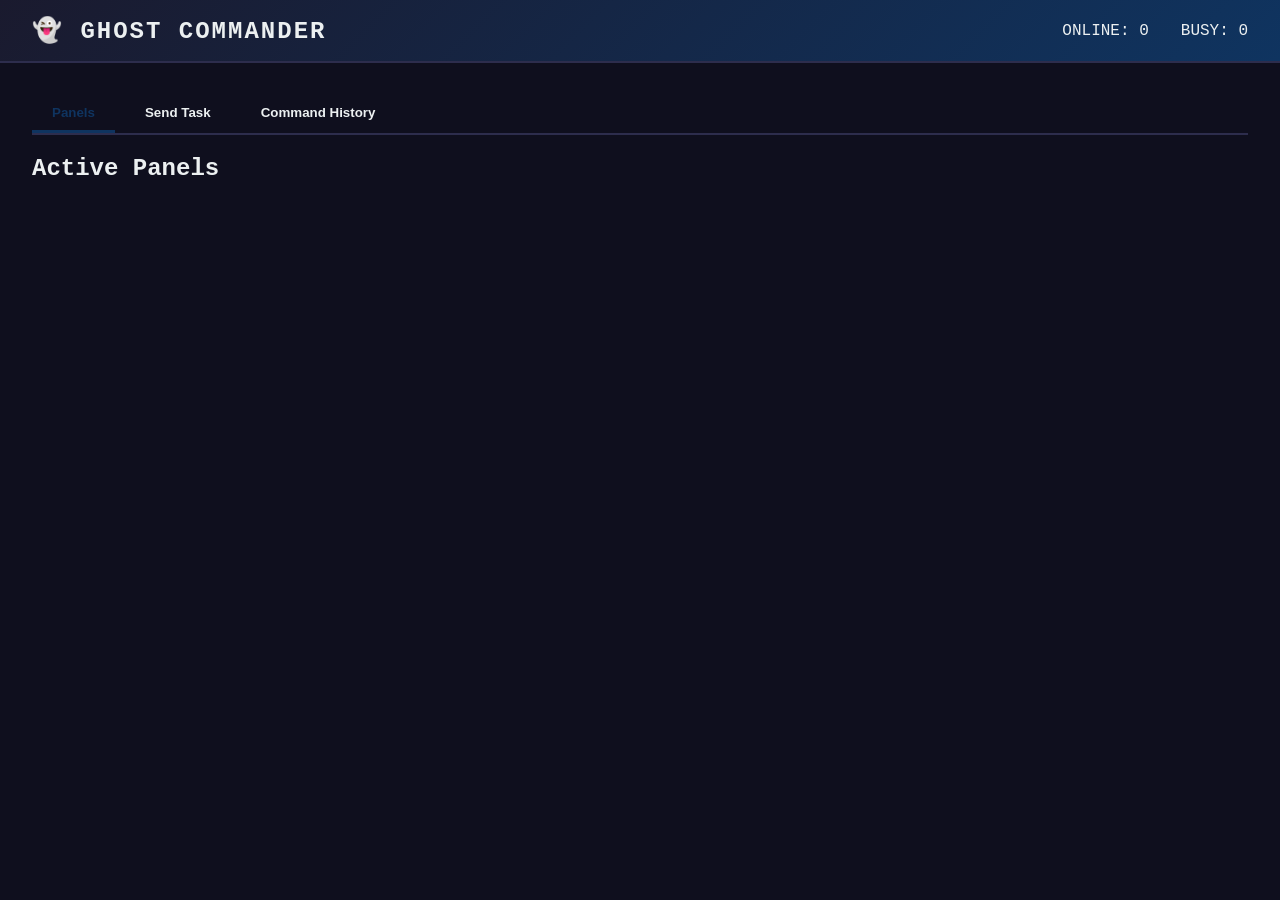
==== backend/frontend/index.html @ 8cb59560 "Update index.html" ====
<!DOCTYPE html>
<html>
<head>
    <title>GHOST COMMANDER - Dashboard</title>
    <style>
        * { margin: 0; padding: 0; box-sizing: border-box; }
        
        body {
            font-family: 'Courier New', monospace;
            background-color: #0f0f1e;
            color: #ecf0f1;
        }

        .navbar {
            background: linear-gradient(135deg, #1a1a2e, #0f3460);
            padding: 1rem 2rem;
            display: flex;
            justify-content: space-between;
            align-items: center;
            border-bottom: 2px solid #2d2d4d;
        }

        .navbar h1 { font-size: 1.5rem; letter-spacing: 2px; }
        .navbar-stats { display: flex; gap: 2rem; }
        .container { padding: 2rem; max-width: 1400px; margin: 0 auto; }

        .tabs {
            display: flex;
            gap: 10px;
            margin-bottom: 20px;
            border-bottom: 2px solid #2d2d4d;
        }

        .tab-btn {
            padding: 10px 20px;
            background: transparent;
            border: none;
            color: #ecf0f1;
            cursor: pointer;
            border-bottom: 3px solid transparent;
            font-weight: bold;
        }

        .tab-btn.active {
            border-bottom-color: #0f3460;
            color: #0f3460;
        }

        .tab-content { display: none; }
        .tab-content.active { display: block; }

        .panels-grid {
            display: grid;
            grid-template-columns: repeat(auto-fill, minmax(300px, 1fr));
            gap: 1.5rem;
        }

        .panel-card {
            background: linear-gradient(135deg, #16213e, #0f3460);
            border: 2px solid #2d2d4d;
            border-radius: 8px;
            padding: 1.5rem;
            transition: all 0.3s;
        }

        .panel-card:hover {
            border-color: #0f3460;
            box-shadow: 0 0 20px rgba(15, 52, 96, 0.5);
        }

        .panel-slot { font-size: 1.5rem; font-weight: bold; margin-bottom: 1rem; }

        .status-badge {
            display: inline-block;
            padding: 0.25rem 0.75rem;
            border-radius: 20px;
            font-size: 0.75rem;
            font-weight: bold;
        }

        .status-badge.online { background-color: rgba(39, 174, 96, 0.3); color: #27ae60; }
        .status-badge.offline { background-color: rgba(231, 76, 60, 0.3); color: #e74c3c; }

        .panel-info { margin-top: 1rem; font-size: 0.85rem; }

        .panel-buttons {
            margin-top: 10px;
            gap: 5px;
            display: flex;
            flex-wrap: wrap;
        }

        .panel-buttons button {
            flex: 1;
            padding: 8px;
            background: #0f3460;
            cursor: pointer;
            border: none;
            color: #ecf0f1;
            border-radius: 4px;
            font-size: 0.8rem;
            transition: all 0.2s;
        }

        .panel-buttons button:hover { background: #1a5a8a; }
        .panel-buttons button.stop { background: #e74c3c; }
        .panel-buttons button.stop:hover { background: #c0392b; }

        .task-form {
            background: #16213e;
            border: 2px solid #0f3460;
            padding: 20px;
            border-radius: 8px;
            max-width: 600px;
        }

        .form-group {
            margin-bottom: 15px;
        }

        .form-group label {
            display: block;
            margin-bottom: 5px;
            font-weight: bold;
        }

        .form-group input,
        .form-group textarea,
        .form-group select {
            width: 100%;
            padding: 10px;
            background: #0f1419;
            border: 1px solid #0f3460;
            color: #ecf0f1;
            border-radius: 4px;
            font-family: monospace;
        }

        .form-group textarea {
            min-height: 100px;
            resize: vertical;
        }

        .form-group button {
            width: 100%;
            padding: 12px;
            background: #0f3460;
            border: none;
            color: #ecf0f1;
            cursor: pointer;
            border-radius: 4px;
            font-weight: bold;
            transition: all 0.2s;
        }

        .form-group button:hover { background: #1a5a8a; }

        .command-list {
            display: flex;
            flex-direction: column;
            gap: 10px;
        }

        .command-item {
            background: #16213e;
            padding: 15px;
            border-radius: 8px;
            border-left: 4px solid #0f3460;
        }

        .command-item.pending { border-left-color: #f39c12; }
        .command-item.executing { border-left-color: #3498db; }
        .command-item.success { border-left-color: #27ae60; }
        .command-item.failed { border-left-color: #e74c3c; }

        .command-header {
            display: flex;
            justify-content: space-between;
            align-items: center;
            margin-bottom: 5px;
        }

        .command-status {
            padding: 3px 8px;
            border-radius: 3px;
            font-size: 0.75rem;
            font-weight: bold;
        }

        .status-pending { background: rgba(243, 156, 18, 0.3); color: #f39c12; }
        .status-executing { background: rgba(52, 152, 219, 0.3); color: #3498db; }
        .status-success { background: rgba(39, 174, 96, 0.3); color: #27ae60; }
        .status-failed { background: rgba(231, 76, 60, 0.3); color: #e74c3c; }
    </style>
</head>
<body>
    <div class="navbar">
        <h1>👻 GHOST COMMANDER</h1>
        <div class="navbar-stats">
            <div>ONLINE: <span id="stat-online">0</span></div>
            <div>BUSY: <span id="stat-busy">0</span></div>
        </div>
    </div>

    <div class="container">
        <div class="tabs">
            <button class="tab-btn active" onclick="switchTab('panels')">Panels</button>
            <button class="tab-btn" onclick="switchTab('task')">Send Task</button>
            <button class="tab-btn" onclick="switchTab('commands')">Command History</button>
        </div>

        <div id="panels" class="tab-content active">
            <h2>Active Panels</h2>
            <div class="panels-grid" id="panels-grid"></div>
        </div>

        <div id="task" class="tab-content">
            <h2>Send Task to Panel</h2>
            <div class="task-form">
                <div class="form-group">
                    <label>Select Panel (Slot):</label>
                    <select id="slot-select">
                        <option value="">-- Select Panel --</option>
                    </select>
                </div>

                <div class="form-group">
                    <label>Email Address:</label>
                    <input type="email" id="email-input" placeholder="example@gmail.com" required>
                </div>

                <div class="form-group">
                    <label>Password:</label>
                    <input type="password" id="password-input" placeholder="Enter password" required>
                </div>

                <div class="form-group">
                    <label>URLs (one per line):</label>
                    <textarea id="urls-input" placeholder="https://example.com/1&#10;https://example.com/2"></textarea>
                </div>

                <div class="form-group">
                    <button onclick="sendTask()">Send Task</button>
                </div>
            </div>
        </div>

        <div id="commands" class="tab-content">
            <h2>Command History</h2>
            <div id="command-list" class="command-list"></div>
        </div>
    </div>

      <script>
        const API_BASE = '/api';
        const AUTH_KEY = 'GHOST_SECRET_2026';
        let lastPanelUpdate = 0;  // ← Track waktu update terakhir

        document.addEventListener('DOMContentLoaded', function() {
            loadPanels();
            loadCommands();
            setInterval(loadPanels, 3000);  // ← Ubah dari 2000 ke 3000 (3 detik)
            setInterval(loadCommands, 5000);  // ← Ubah ke 5 detik
        });

        function switchTab(tab) {
            document.querySelectorAll('.tab-content').forEach(el => el.classList.remove('active'));
            document.querySelectorAll('.tab-btn').forEach(el => el.classList.remove('active'));
            document.getElementById(tab).classList.add('active');
            event.target.classList.add('active');
        }

        async function loadPanels() {
            try {
                const response = await fetch(API_BASE + '/status', {
                    headers: { 'X-Auth-Key': AUTH_KEY }
                });
                const data = await response.json();
                renderPanels(data);
                if (data.panels && Array.isArray(data.panels)) {
                    updateSlotSelect(data.panels);
                }
            } catch (error) {
                console.error('[PANELS] Error:', error);
            }
        }

        function renderPanels(data) {
            const grid = document.getElementById('panels-grid');
            grid.innerHTML = '';
            
            if (!data) {
                grid.innerHTML = '<p>No data</p>';
                return;
            }

            const online = data.online || 0;
            const busy = data.busy || 0;
            const panels = data.panels || [];

            document.getElementById('stat-online').textContent = online;
            document.getElementById('stat-busy').textContent = busy;

            if (panels.length === 0) {
                grid.innerHTML = '<p>No panels connected</p>';
                return;
            }

            panels.forEach(function(panel) {
                const card = document.createElement('div');
                card.className = 'panel-card';
                card.innerHTML = 
                    '<div class="panel-slot">SLOT ' + panel.slot + '</div>' +
                    '<span class="status-badge ' + (panel.status || 'offline').toLowerCase() + '">' + (panel.status || 'OFFLINE') + '</span>' +
                    '<div class="panel-info">' +
                    '<div>IP: ' + (panel.ip || 'N/A') + '</div>' +
                    '<div>State: ' + (panel.state || 'UNKNOWN') + '</div>' +
                    '<div>Emails: ' + ((panel.data && panel.data.emails) || 0) + '</div>' +
                    '<div>Links: ' + ((panel.data && panel.data.links) || 0) + '</div>' +
                    '</div>' +
                    '<div class="panel-buttons">' +
                    '<button onclick="executeAction(' + panel.slot + ', ' + "'start_login'" + ')">Login</button>' +
                    '<button onclick="executeAction(' + panel.slot + ', ' + "'start_loop'" + ')">Loop</button>' +
                    '<button class="stop" onclick="executeAction(' + panel.slot + ', ' + "'stop'" + ')">Stop</button>' +
                    '</div>';
                grid.appendChild(card);
            });
        }

        function updateSlotSelect(panels) {
            const select = document.getElementById('slot-select');
            const currentValue = select.value;  // ← SIMPAN value lama
            
            select.innerHTML = '<option value="">-- Select Panel --</option>';
            
            panels.forEach(function(panel) {
                const opt = document.createElement('option');
                opt.value = panel.slot;
                opt.textContent = 'Slot ' + panel.slot + ' (' + (panel.status || 'UNKNOWN') + ' - ' + (panel.state || 'UNKNOWN') + ')';
                select.appendChild(opt);
            });
            
            // ✅ RESTORE nilai yang dipilih sebelumnya
            if (currentValue) {
                select.value = currentValue;
            }
        }

        async function sendTask() {
            const slot = parseInt(document.getElementById('slot-select').value);
            const email = document.getElementById('email-input').value;
            const password = document.getElementById('password-input').value;
            const urlsText = document.getElementById('urls-input').value;
            const urls = urlsText.split('\n').filter(u => u.trim());

            if (!slot || !email || !password || urls.length === 0) {
                alert('❌ Please fill all fields!');
                return;
            }

            try {
                const response = await fetch(API_BASE + '/command/create', {
                    method: 'POST',
                    headers: {
                        'X-Auth-Key': AUTH_KEY,
                        'Content-Type': 'application/json'
                    },
                    body: JSON.stringify({
                        slot: slot,
                        action: 'start_login',
                        payload: {
                            email: email,
                            password: password,
                            urls: urls
                        }
                    })
                });

                if (response.ok) {
                    const data = await response.json();
                    alert('✅ Task sent to Slot ' + slot + '!');
                    document.getElementById('email-input').value = '';
                    document.getElementById('password-input').value = '';
                    document.getElementById('urls-input').value = '';
                    document.getElementById('slot-select').value = '';  // ← Reset slot
                    loadCommands();
                } else {
                    alert('❌ Error: ' + response.status);
                }
            } catch (error) {
                console.error('Error:', error);
                alert('❌ Error: ' + error.message);
            }
        }

        async function executeAction(slot, action) {
            try {
                await fetch(API_BASE + '/command/create', {
                    method: 'POST',
                    headers: {
                        'X-Auth-Key': AUTH_KEY,
                        'Content-Type': 'application/json'
                    },
                    body: JSON.stringify({
                        slot: slot,
                        action: action,
                        payload: {}
                    })
                });
                loadCommands();
            } catch (error) {
                console.error('Error:', error);
            }
        }

        async function loadCommands() {
            try {
                const response = await fetch(API_BASE + '/command/list', {
                    headers: { 'X-Auth-Key': AUTH_KEY }
                });
                const commands = await response.json();
                renderCommands(commands);
            } catch (error) {
                console.error('Error loading commands:', error);
            }
        }

        function renderCommands(commands) {
            const list = document.getElementById('command-list');
            
            if (!commands || commands.length === 0) {
                list.innerHTML = '<p>No commands yet</p>';
                return;
            }

            commands.sort(function(a, b) {
                return new Date(b.created_at || 0) - new Date(a.created_at || 0);
            });

            list.innerHTML = '';
            commands.forEach(function(cmd) {
                const item = document.createElement('div');
                item.className = 'command-item ' + ((cmd.status || 'pending').toLowerCase());
                item.innerHTML =
                    '<div class="command-header">' +
                    '<div><strong>Slot ' + cmd.slot + ' - ' + cmd.action + '</strong></div>' +
                    '<span class="command-status status-' + ((cmd.status || 'pending').toLowerCase()) + '">' + (cmd.status || 'PENDING').toUpperCase() + '</span>' +
                    '</div>' +
                    '<div style="font-size: 0.85rem; color: #999;">' +
                    'ID: ' + (cmd.id ? cmd.id.substring(0, 8) : 'N/A') + '...' +
                    '</div>';
                list.appendChild(item);
            });
        }
    </script>
</body>
</html>
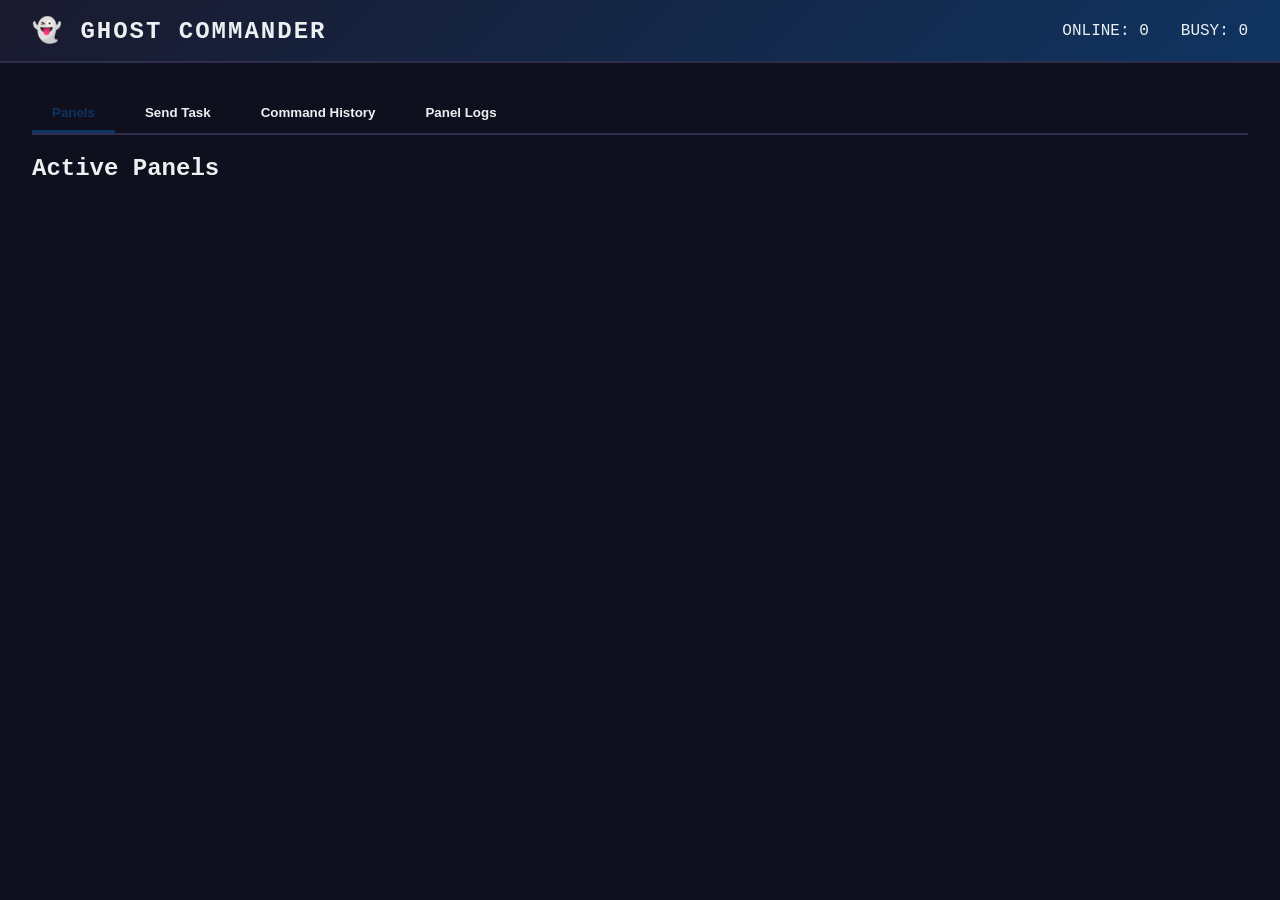
==== commit 1651379a: "Update index.html" ====
--- a/backend/frontend/index.html
+++ b/backend/frontend/index.html
@@ -203,15 +203,29 @@
     </div>
 
     <div class="container">
-        <div class="tabs">
+         <div class="tabs">
             <button class="tab-btn active" onclick="switchTab('panels')">Panels</button>
             <button class="tab-btn" onclick="switchTab('task')">Send Task</button>
             <button class="tab-btn" onclick="switchTab('commands')">Command History</button>
+            <button class="tab-btn" onclick="switchTab('logs')">Panel Logs</button>  <!-- ← TAMBAH INI -->
         </div>
 
         <div id="panels" class="tab-content active">
             <h2>Active Panels</h2>
             <div class="panels-grid" id="panels-grid"></div>
+        </div>
+
+        <div id="logs" class="tab-content">
+            <h2>Panel Logs</h2>
+            <div class="form-group">
+                <label>Select Panel to View Logs:</label>
+                <select id="log-slot-select" onchange="loadPanelLogs()">
+                    <option value="">-- Select Panel --</option>
+                </select>
+            </div>
+            <div style="background: #0f1419; border: 1px solid #0f3460; padding: 15px; border-radius: 4px; max-height: 600px; overflow-y: auto; color: #27ae60; font-family: monospace; white-space: pre-wrap; word-wrap: break-word;" id="logs-container">
+                <p style="color: #999;">Select a panel to view logs</p>
+            </div>
         </div>
 
         <div id="task" class="tab-content">
@@ -327,9 +341,9 @@
             });
         }
 
-        function updateSlotSelect(panels) {
+             function updateSlotSelect(panels) {
             const select = document.getElementById('slot-select');
-            const currentValue = select.value;  // ← SIMPAN value lama
+            const currentValue = select.value;
             
             select.innerHTML = '<option value="">-- Select Panel --</option>';
             
@@ -340,9 +354,58 @@
                 select.appendChild(opt);
             });
             
-            // ✅ RESTORE nilai yang dipilih sebelumnya
             if (currentValue) {
                 select.value = currentValue;
+            }
+            
+            // ✅ JUGA UPDATE LOG SELECT
+            updateLogSlotSelect(panels);
+        }
+
+        // ✅ TAMBAH FUNGSI BARU INI
+        function updateLogSlotSelect(panels) {
+            const select = document.getElementById('log-slot-select');
+            const currentValue = select.value;
+            
+            select.innerHTML = '<option value="">-- Select Panel --</option>';
+            
+            if (panels && Array.isArray(panels)) {
+                panels.forEach(function(panel) {
+                    const opt = document.createElement('option');
+                    opt.value = panel.slot;
+                    opt.textContent = 'Slot ' + panel.slot + ' (' + (panel.status || 'UNKNOWN') + ')';
+                    select.appendChild(opt);
+                });
+            }
+            
+            if (currentValue) {
+                select.value = currentValue;
+            }
+        }
+
+        // ✅ TAMBAH FUNGSI LOAD LOGS
+        async function loadPanelLogs() {
+            const slot = document.getElementById('log-slot-select').value;
+            
+            if (!slot) {
+                document.getElementById('logs-container').innerHTML = '<p style="color: #999;">Select a panel to view logs</p>';
+                return;
+            }
+            
+            try {
+                const response = await fetch(API_BASE + '/panel/' + slot + '/logs', {
+                    headers: { 'X-Auth-Key': AUTH_KEY }
+                });
+                
+                if (response.ok) {
+                    const data = await response.json();
+                    const logsText = data.logs || 'No logs available';
+                    document.getElementById('logs-container').textContent = logsText;
+                } else {
+                    document.getElementById('logs-container').textContent = 'Error: ' + response.status;
+                }
+            } catch (error) {
+                document.getElementById('logs-container').textContent = 'Error: ' + error.message;
             }
         }
 
